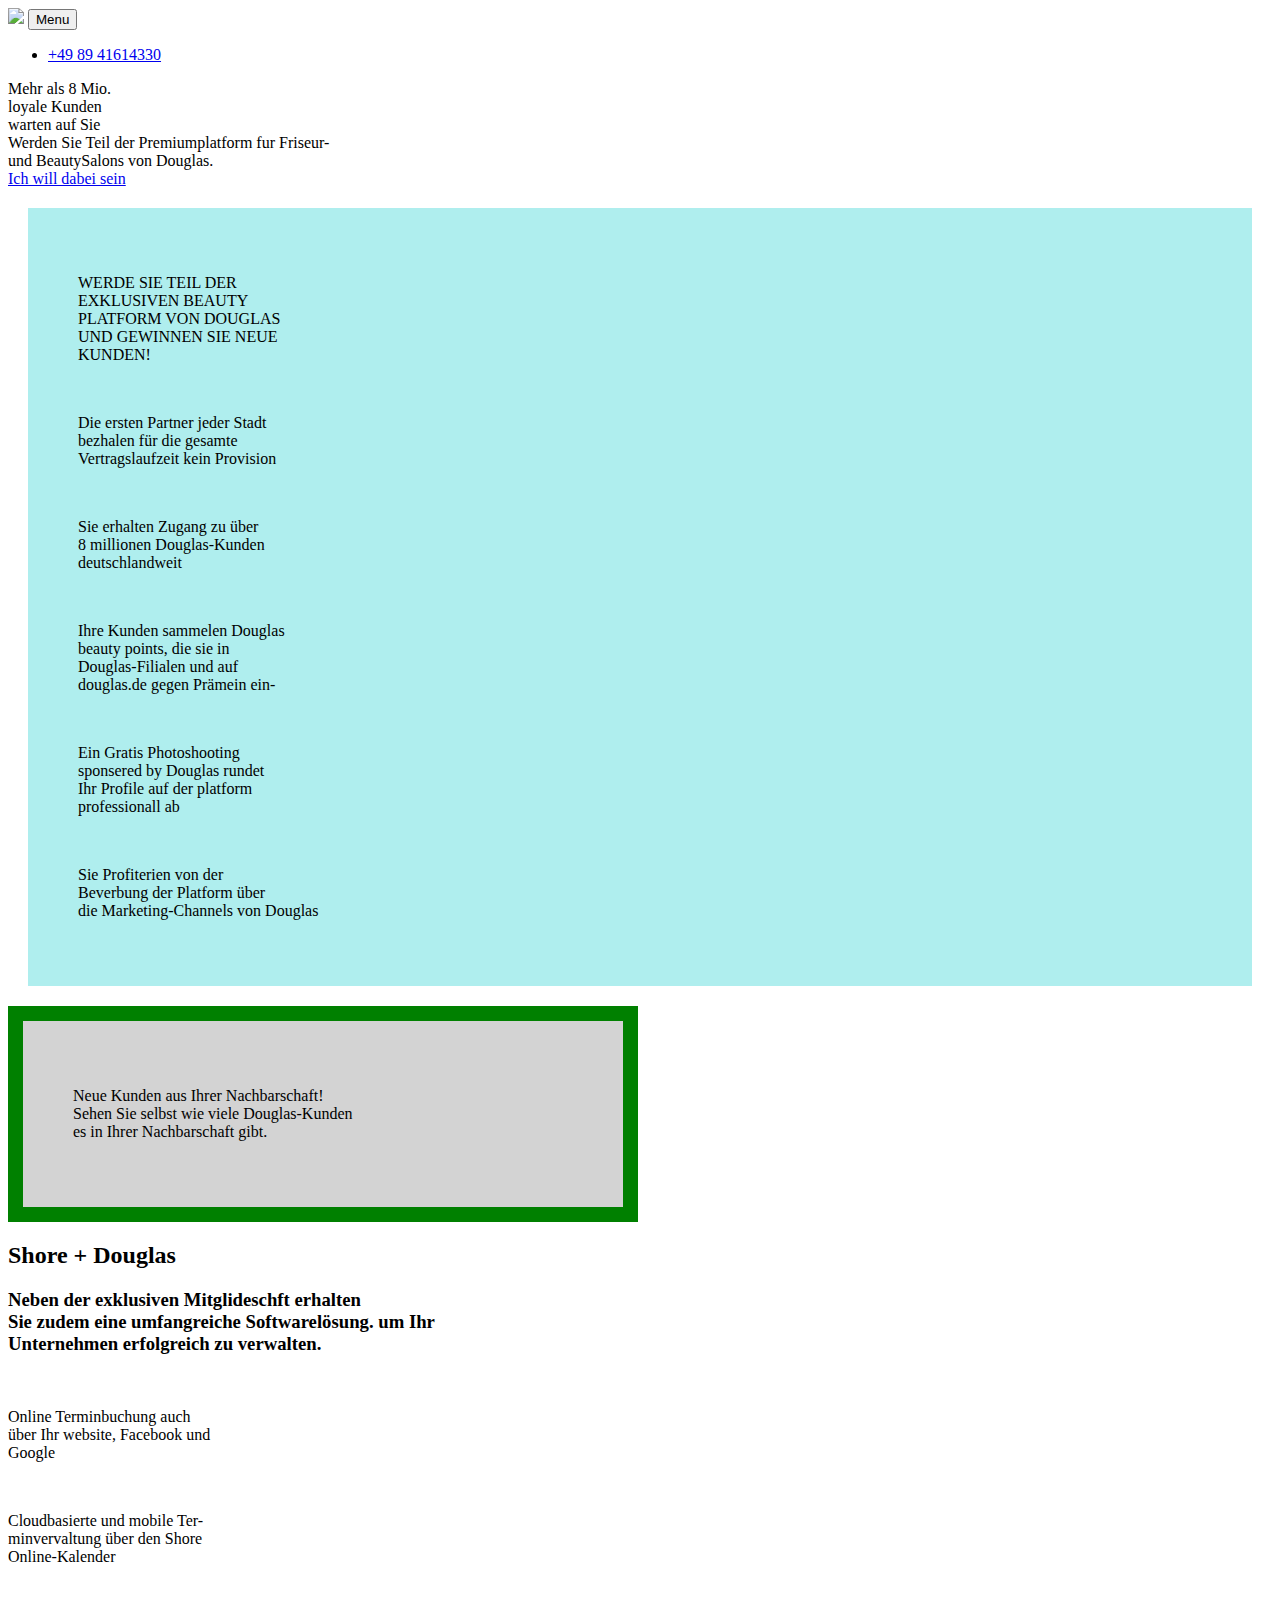
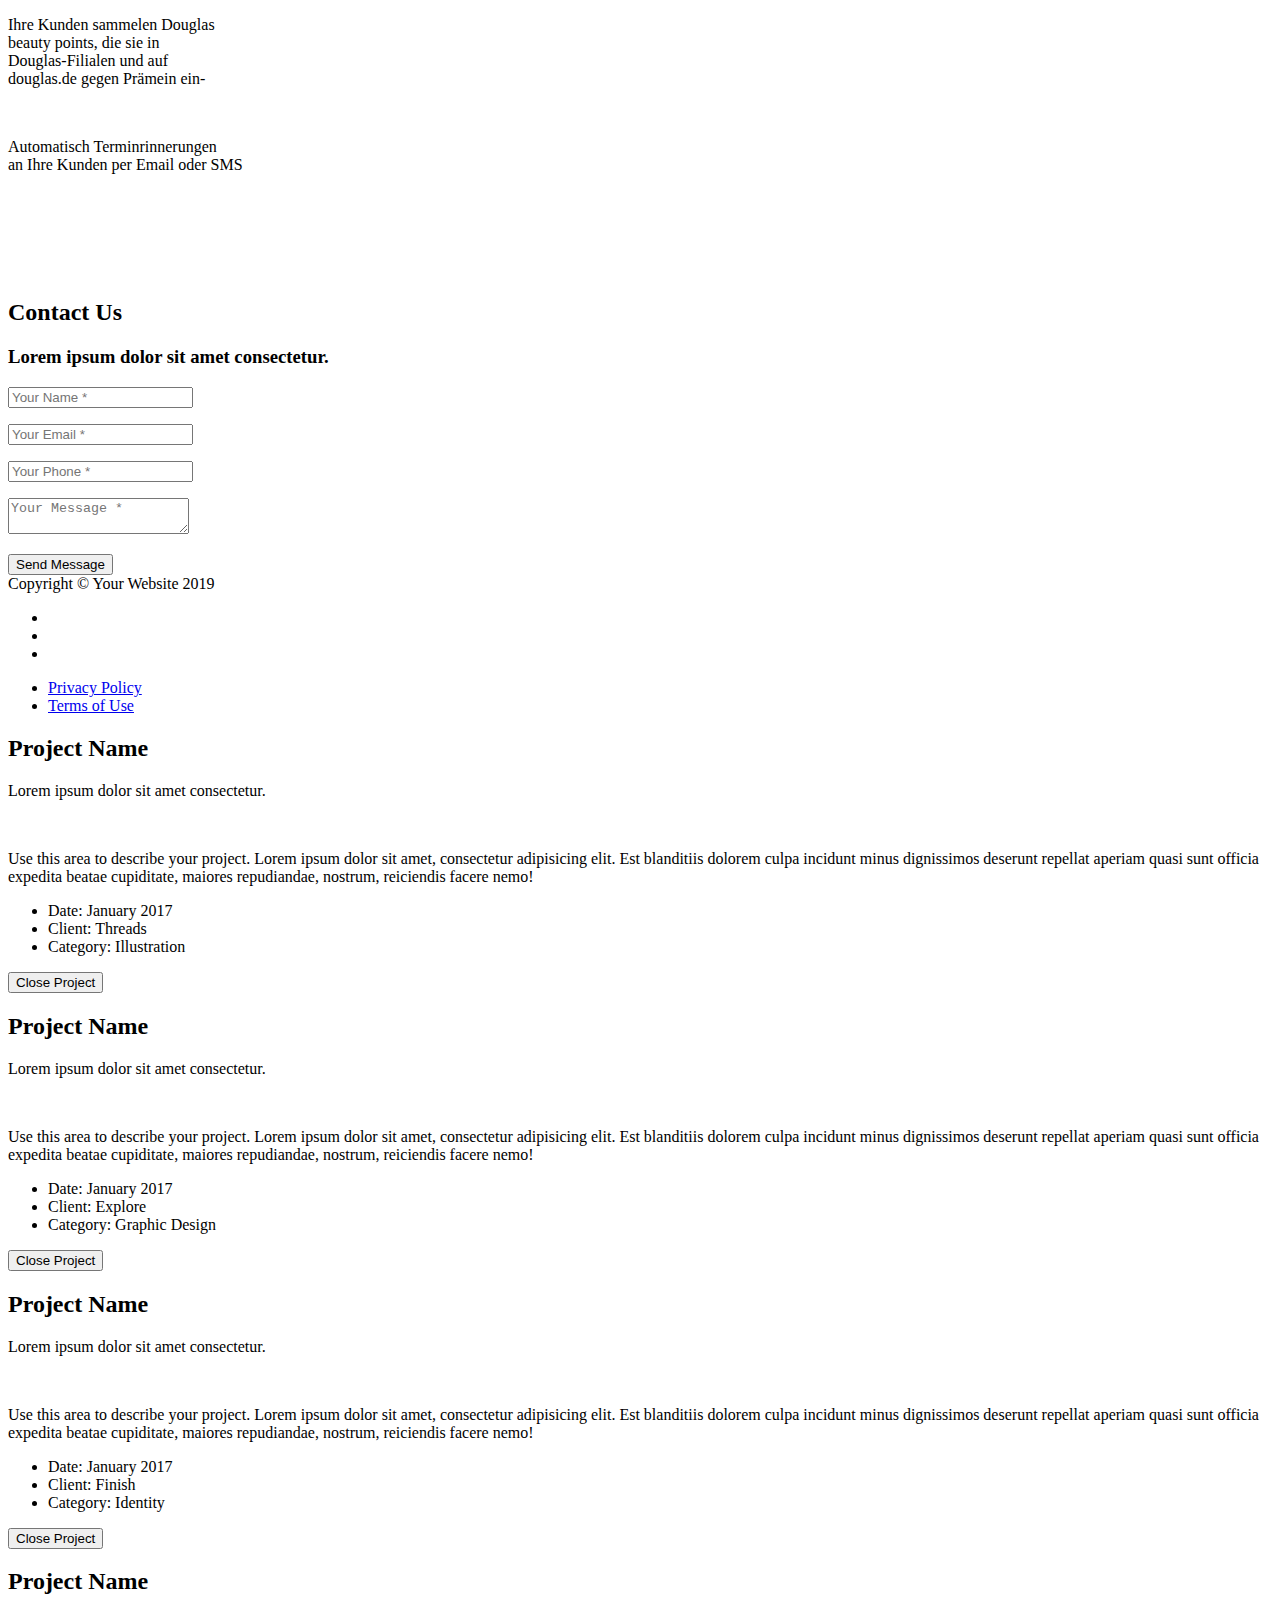
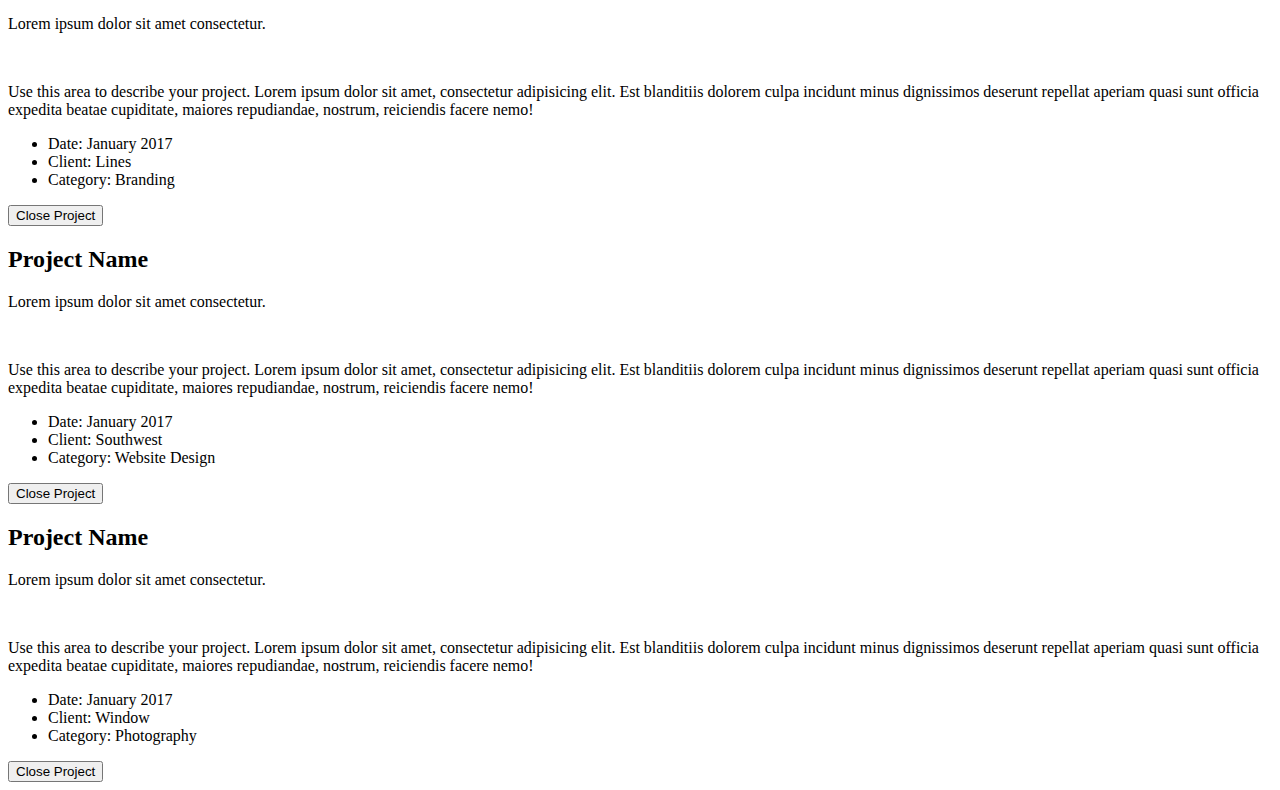
==== index.html @ d40f13a3 "I have uploaded the files. Kindly check" ====
<!DOCTYPE html>
<html lang="en">

<head>

  <meta charset="utf-8">
  <meta name="viewport" content="width=device-width, initial-scale=1, shrink-to-fit=no">
  <meta name="description" content="">
  <meta name="author" content="">

  <title>Agency - Start Bootstrap Theme</title>

  <!-- Bootstrap core CSS -->
  <link href="vendor/bootstrap/css/bootstrap.min.css" rel="stylesheet">

  <!-- Custom fonts for this template -->
  <link href="vendor/fontawesome-free/css/all.min.css" rel="stylesheet" type="text/css">
  <link href="https://fonts.googleapis.com/css?family=Montserrat:400,700" rel="stylesheet" type="text/css">
  <link href='https://fonts.googleapis.com/css?family=Kaushan+Script' rel='stylesheet' type='text/css'>
  <link href='https://fonts.googleapis.com/css?family=Droid+Serif:400,700,400italic,700italic' rel='stylesheet' type='text/css'>
  <link href='https://fonts.googleapis.com/css?family=Roboto+Slab:400,100,300,700' rel='stylesheet' type='text/css'>

  <!-- Custom styles for this template -->
  <link href="css/agency.min.css" rel="stylesheet">
  <style>
    .boxed {
		background-color: PALETURQUOISE;
		padding: 50px;
        margin: 20px;
    }
	.box {
		background-color: lightgrey;
		width: 500px;
		border: 15px solid green;
		padding: 50px;
	
	}
  </style>
  
  

</head>

<body id="page-top">

  <!-- Navigation -->
  <nav class="navbar navbar-expand-lg navbar-light" id="mainNav">
    <div class="container">
      <a class="navbar-brand js-scroll-trigger" href="#page-top"><img src="../img/logo_douglas_black.svg"></a>
      <button class="navbar-toggler navbar-toggler-right" type="button" data-toggle="collapse" data-target="#navbarResponsive" aria-controls="navbarResponsive" aria-expanded="false" aria-label="Toggle navigation">
        Menu
        <i class="fas fa-bars"></i>
      </button>
      <div class="collapse navbar-collapse" id="navbarResponsive">
        <ul class="navbar-nav text-uppercase ml-auto">
          <li class="nav-item">
            <a class="nav-link js-scroll-trigger" href="#services">+49 89 41614330</a>
          </li>
        </ul>
      </div>
    </div>
  </nav>

  <!-- Header -->
  <header class="masthead">
    
      <div class="intro-text">
        <div class="intro-lead-in">Mehr als 8 Mio.<br>loyale Kunden<br>warten auf Sie</div>
        <div class="intro-heading text-uppercase">Werden Sie Teil der Premiumplatform fur Friseur-<br>und BeautySalons von Douglas.</div>
        <a class="btn btn-primary btn-xl text-uppercase js-scroll-trigger" href="#services">Ich will dabei sein</a>
      </div>
   
  </header>

  <!-- Services -->
  <section class="page-section" id="services">
   
  
   <div class="container">
    <div class="boxed">
      <div class="row text-center">
	   <div class="col-md-4">
            <!--<div class="box">-->
                <p>WERDE SIE TEIL DER <br>EXKLUSIVEN BEAUTY <br>PLATFORM VON DOUGLAS<br> UND GEWINNEN SIE NEUE<br> KUNDEN!</p>
            <!--</div>-->
        </div>
				
        <div class="col-md-4">
          <span class="fa-stack">
			<img src="C:\Users\nande\Desktop\Shore\Images\icons\no_extra_cost_style.svg" alt="">
          </span>
            <p class="text-muted">Die ersten Partner jeder Stadt<br>bezhalen für die gesamte<br>Vertragslaufzeit kein Provision</p>
          
		  <span class="fa-stack">          
			<img class="rounded-circle" src="C:\Users\nande\Desktop\Shore\customer_management_style.svg" alt="">
          </span>         
          <p class="text-muted">Sie erhalten Zugang zu über <br> 8 millionen Douglas-Kunden<br>deutschlandweit</p>        
		  
		  <span class="fa-stack">
            <img class="rounded-circle" src="C:\Users\nande\Desktop\Shore\Images\icons\points_style.svg" alt="">
          </span>         
          <p class="text-muted">Ihre Kunden sammelen Douglas<br>beauty points, die sie in<br>Douglas-Filialen und auf<br>douglas.de gegen Prämein ein-</p>
		
		</div>
        <div class="col-md-4">
          <span class="fa-stack">
           <img src="C:\Users\nande\Desktop\Shore\Images\icons\web_presentation_style.svg" alt="">
          </span>
          <p class="text-muted">Ein Gratis Photoshooting<br>sponsered by Douglas rundet<br>Ihr Profile auf der platform<br>professionall ab</p>
        
		  <span class="fa-stack">
           <img class="rounded-circle" src="C:\Users\nande\Desktop\Shore\Images\icons\newsletter_style.svg" alt="">
          </span>
          <p class="text-muted">Sie Profiterien von der<br>Beverbung der Platform über<br>die Marketing-Channels von Douglas</p>		
		</div>
      </div>
   
  </div>
 </div>
  </section>

  <!-- Portfolio Grid -->
  <section class="bg-light page-section" id="portfolio">
    <div class="container">
	  <div class="box">
	   <p>Neue Kunden aus Ihrer Nachbarschaft!<br>Sehen Sie selbst wie viele Douglas-Kunden<br>es in Ihrer Nachbarschaft gibt.</p>
	  </div>
    </div>
  </section>

  <!-- Shore + Douglas Section -->
  <section class="page-section" id="about">
    <div class="container">
      <div class="row">
        <div class="col-lg-12 text-center">
          <h2 class="section-heading text-uppercase">Shore + Douglas</h2>
          <h3 class="section-subheading text-muted">Neben der exklusiven Mitglideschft erhalten<br>Sie zudem eine umfangreiche Softwarelösung. um Ihr<br>Unternehmen erfolgreich zu verwalten.</h3>
        </div>
      </div>
      <div class="row">
	  
	  
	    <div class="col-md-6">
          <span class="fa-stack fa-2x">
			<img src="C:\Users\nande\Desktop\Shore\Images\icons\online_booking_style.svg" alt="">
          </span>
            <p class="text-muted">Online Terminbuchung auch<br>über Ihr website, Facebook und<br>Google</p>
          
		  <span class="fa-stack fa-2x">          
			<img class="rounded-circle" src="C:\Users\nande\Desktop\Shore\Images\icons\domain_style.svg" alt="">
          </span>         
          <p class="text-muted">Cloudbasierte und mobile Ter-<br>minvervaltung über den Shore<br>Online-Kalender</p>        
		  
		  <span class="fa-stack fa-2x">
            <img src="C:\Users\nande\Desktop\Shore\Images\icons\responsive_style.svg" alt="">
          </span>         
          <p class="text-muted">Ihre Kunden sammelen Douglas<br>beauty points, die sie in<br>Douglas-Filialen und auf<br>douglas.de gegen Prämein ein-</p>
		
		  <span class="fa-stack fa-2x">          
			<img class="rounded-circle" src="C:\Users\nande\Desktop\Shore\Images\icons\notification_style.svg" alt="">
          </span>         
          <p class="text-muted">Automatisch Terminrinnerungen<br>an Ihre Kunden per Email oder SMS</p> 
		
		</div>
		  <div class="col-sm-6">
            <img src="C:\Users\nande\Desktop\Shore\startbootstrap-agency-gh-pages\img\partnerships_douglas_graphics_01_de.png" alt="">
	    </div>
      </div>
    </div>
  </section>

  <!-- Team -->
  <section class="bg-light page-section" id="team">
    <!--<div class="container">
      <div class="row">
        <div class="col-sm-4">
          <div class="team-member">
            <img class="mx-auto rounded-circle" src="partnerships_douglas_graphics_01_de.png" alt="">
            <h4>Kay Garland</h4>
            <p class="text-muted">Lead Designer</p>
            <ul class="list-inline social-buttons">
              <li class="list-inline-item">
                <a href="#">
                  <i class="fab fa-twitter"></i>
                </a>
              </li>
              <li class="list-inline-item">
                <a href="#">
                  <i class="fab fa-facebook-f"></i>
                </a>
              </li>
              <li class="list-inline-item">
                <a href="#">
                  <i class="fab fa-linkedin-in"></i>
                </a>
              </li>
            </ul>
          </div>
        </div>
        <div class="col-sm-4">
          <div class="team-member">
            <img class="mx-auto rounded-circle" src="img/team/2.jpg" alt="">
            <h4>Larry Parker</h4>
            <p class="text-muted">Lead Marketer</p>
            <ul class="list-inline social-buttons">
              <li class="list-inline-item">
                <a href="#">
                  <i class="fab fa-twitter"></i>
                </a>
              </li>
              <li class="list-inline-item">
                <a href="#">
                  <i class="fab fa-facebook-f"></i>
                </a>
              </li>
              <li class="list-inline-item">
                <a href="#">
                  <i class="fab fa-linkedin-in"></i>
                </a>
              </li>
            </ul>
          </div>
        </div>
        <div class="col-sm-4">
          <div class="team-member">
            <img class="mx-auto rounded-circle" src="img/team/3.jpg" alt="">
            <h4>Diana Pertersen</h4>
            <p class="text-muted">Lead Developer</p>
            <ul class="list-inline social-buttons">
              <li class="list-inline-item">
                <a href="#">
                  <i class="fab fa-twitter"></i>
                </a>
              </li>
              <li class="list-inline-item">
                <a href="#">
                  <i class="fab fa-facebook-f"></i>
                </a>
              </li>
              <li class="list-inline-item">
                <a href="#">
                  <i class="fab fa-linkedin-in"></i>
                </a>
              </li>
            </ul>
          </div>
        </div>
      </div>
      <div class="row">
        <div class="col-lg-8 mx-auto text-center">
          <p class="large text-muted">Lorem ipsum dolor sit amet, consectetur adipisicing elit. Aut eaque, laboriosam veritatis, quos non quis ad perspiciatis, totam corporis ea, alias ut unde.</p>
        </div>
      </div>
    </div>-->
  </section>

  <!-- Clients -->
  <section class="py-5">
    <div class="container">
      <div class="row">
        <div class="col-md-3 col-sm-6">
          <a href="#">
            <img class="img-fluid d-block mx-auto" src="img/logos/envato.jpg" alt="">
          </a>
        </div>
        <div class="col-md-3 col-sm-6">
          <a href="#">
            <img class="img-fluid d-block mx-auto" src="img/logos/designmodo.jpg" alt="">
          </a>
        </div>
        <div class="col-md-3 col-sm-6">
          <a href="#">
            <img class="img-fluid d-block mx-auto" src="img/logos/themeforest.jpg" alt="">
          </a>
        </div>
        <div class="col-md-3 col-sm-6">
          <a href="#">
            <img class="img-fluid d-block mx-auto" src="img/logos/creative-market.jpg" alt="">
          </a>
        </div>
      </div>
    </div>
  </section>

  <!-- Contact -->
  <section class="page-section" id="contact">
    <div class="container">
      <div class="row">
        <div class="col-lg-12 text-center">
          <h2 class="section-heading text-uppercase">Contact Us</h2>
          <h3 class="section-subheading text-muted">Lorem ipsum dolor sit amet consectetur.</h3>
        </div>
      </div>
      <div class="row">
        <div class="col-lg-12">
          <form id="contactForm" name="sentMessage" novalidate="novalidate">
            <div class="row">
              <div class="col-md-6">
                <div class="form-group">
                  <input class="form-control" id="name" type="text" placeholder="Your Name *" required="required" data-validation-required-message="Please enter your name.">
                  <p class="help-block text-danger"></p>
                </div>
                <div class="form-group">
                  <input class="form-control" id="email" type="email" placeholder="Your Email *" required="required" data-validation-required-message="Please enter your email address.">
                  <p class="help-block text-danger"></p>
                </div>
                <div class="form-group">
                  <input class="form-control" id="phone" type="tel" placeholder="Your Phone *" required="required" data-validation-required-message="Please enter your phone number.">
                  <p class="help-block text-danger"></p>
                </div>
              </div>
              <div class="col-md-6">
                <div class="form-group">
                  <textarea class="form-control" id="message" placeholder="Your Message *" required="required" data-validation-required-message="Please enter a message."></textarea>
                  <p class="help-block text-danger"></p>
                </div>
              </div>
              <div class="clearfix"></div>
              <div class="col-lg-12 text-center">
                <div id="success"></div>
                <button id="sendMessageButton" class="btn btn-primary btn-xl text-uppercase" type="submit">Send Message</button>
              </div>
            </div>
          </form>
        </div>
      </div>
    </div>
  </section>

  <!-- Footer -->
  <footer class="footer">
    <div class="container">
      <div class="row align-items-center">
        <div class="col-md-4">
          <span class="copyright">Copyright &copy; Your Website 2019</span>
        </div>
        <div class="col-md-4">
          <ul class="list-inline social-buttons">
            <li class="list-inline-item">
              <a href="#">
                <i class="fab fa-twitter"></i>
              </a>
            </li>
            <li class="list-inline-item">
              <a href="#">
                <i class="fab fa-facebook-f"></i>
              </a>
            </li>
            <li class="list-inline-item">
              <a href="#">
                <i class="fab fa-linkedin-in"></i>
              </a>
            </li>
          </ul>
        </div>
        <div class="col-md-4">
          <ul class="list-inline quicklinks">
            <li class="list-inline-item">
              <a href="#">Privacy Policy</a>
            </li>
            <li class="list-inline-item">
              <a href="#">Terms of Use</a>
            </li>
          </ul>
        </div>
      </div>
    </div>
  </footer>

  <!-- Portfolio Modals -->

  <!-- Modal 1 -->
  <div class="portfolio-modal modal fade" id="portfolioModal1" tabindex="-1" role="dialog" aria-hidden="true">
    <div class="modal-dialog">
      <div class="modal-content">
        <div class="close-modal" data-dismiss="modal">
          <div class="lr">
            <div class="rl"></div>
          </div>
        </div>
        <div class="container">
          <div class="row">
            <div class="col-lg-8 mx-auto">
              <div class="modal-body">
                <!-- Project Details Go Here -->
                <h2 class="text-uppercase">Project Name</h2>
                <p class="item-intro text-muted">Lorem ipsum dolor sit amet consectetur.</p>
                <img class="img-fluid d-block mx-auto" src="img/portfolio/01-full.jpg" alt="">
                <p>Use this area to describe your project. Lorem ipsum dolor sit amet, consectetur adipisicing elit. Est blanditiis dolorem culpa incidunt minus dignissimos deserunt repellat aperiam quasi sunt officia expedita beatae cupiditate, maiores repudiandae, nostrum, reiciendis facere nemo!</p>
                <ul class="list-inline">
                  <li>Date: January 2017</li>
                  <li>Client: Threads</li>
                  <li>Category: Illustration</li>
                </ul>
                <button class="btn btn-primary" data-dismiss="modal" type="button">
                  <i class="fas fa-times"></i>
                  Close Project</button>
              </div>
            </div>
          </div>
        </div>
      </div>
    </div>
  </div>

  <!-- Modal 2 -->
  <div class="portfolio-modal modal fade" id="portfolioModal2" tabindex="-1" role="dialog" aria-hidden="true">
    <div class="modal-dialog">
      <div class="modal-content">
        <div class="close-modal" data-dismiss="modal">
          <div class="lr">
            <div class="rl"></div>
          </div>
        </div>
        <div class="container">
          <div class="row">
            <div class="col-lg-8 mx-auto">
              <div class="modal-body">
                <!-- Project Details Go Here -->
                <h2 class="text-uppercase">Project Name</h2>
                <p class="item-intro text-muted">Lorem ipsum dolor sit amet consectetur.</p>
                <img class="img-fluid d-block mx-auto" src="img/portfolio/02-full.jpg" alt="">
                <p>Use this area to describe your project. Lorem ipsum dolor sit amet, consectetur adipisicing elit. Est blanditiis dolorem culpa incidunt minus dignissimos deserunt repellat aperiam quasi sunt officia expedita beatae cupiditate, maiores repudiandae, nostrum, reiciendis facere nemo!</p>
                <ul class="list-inline">
                  <li>Date: January 2017</li>
                  <li>Client: Explore</li>
                  <li>Category: Graphic Design</li>
                </ul>
                <button class="btn btn-primary" data-dismiss="modal" type="button">
                  <i class="fas fa-times"></i>
                  Close Project</button>
              </div>
            </div>
          </div>
        </div>
      </div>
    </div>
  </div>

  <!-- Modal 3 -->
  <div class="portfolio-modal modal fade" id="portfolioModal3" tabindex="-1" role="dialog" aria-hidden="true">
    <div class="modal-dialog">
      <div class="modal-content">
        <div class="close-modal" data-dismiss="modal">
          <div class="lr">
            <div class="rl"></div>
          </div>
        </div>
        <div class="container">
          <div class="row">
            <div class="col-lg-8 mx-auto">
              <div class="modal-body">
                <!-- Project Details Go Here -->
                <h2 class="text-uppercase">Project Name</h2>
                <p class="item-intro text-muted">Lorem ipsum dolor sit amet consectetur.</p>
                <img class="img-fluid d-block mx-auto" src="img/portfolio/03-full.jpg" alt="">
                <p>Use this area to describe your project. Lorem ipsum dolor sit amet, consectetur adipisicing elit. Est blanditiis dolorem culpa incidunt minus dignissimos deserunt repellat aperiam quasi sunt officia expedita beatae cupiditate, maiores repudiandae, nostrum, reiciendis facere nemo!</p>
                <ul class="list-inline">
                  <li>Date: January 2017</li>
                  <li>Client: Finish</li>
                  <li>Category: Identity</li>
                </ul>
                <button class="btn btn-primary" data-dismiss="modal" type="button">
                  <i class="fas fa-times"></i>
                  Close Project</button>
              </div>
            </div>
          </div>
        </div>
      </div>
    </div>
  </div>

  <!-- Modal 4 -->
  <div class="portfolio-modal modal fade" id="portfolioModal4" tabindex="-1" role="dialog" aria-hidden="true">
    <div class="modal-dialog">
      <div class="modal-content">
        <div class="close-modal" data-dismiss="modal">
          <div class="lr">
            <div class="rl"></div>
          </div>
        </div>
        <div class="container">
          <div class="row">
            <div class="col-lg-8 mx-auto">
              <div class="modal-body">
                <!-- Project Details Go Here -->
                <h2 class="text-uppercase">Project Name</h2>
                <p class="item-intro text-muted">Lorem ipsum dolor sit amet consectetur.</p>
                <img class="img-fluid d-block mx-auto" src="img/portfolio/04-full.jpg" alt="">
                <p>Use this area to describe your project. Lorem ipsum dolor sit amet, consectetur adipisicing elit. Est blanditiis dolorem culpa incidunt minus dignissimos deserunt repellat aperiam quasi sunt officia expedita beatae cupiditate, maiores repudiandae, nostrum, reiciendis facere nemo!</p>
                <ul class="list-inline">
                  <li>Date: January 2017</li>
                  <li>Client: Lines</li>
                  <li>Category: Branding</li>
                </ul>
                <button class="btn btn-primary" data-dismiss="modal" type="button">
                  <i class="fas fa-times"></i>
                  Close Project</button>
              </div>
            </div>
          </div>
        </div>
      </div>
    </div>
  </div>

  <!-- Modal 5 -->
  <div class="portfolio-modal modal fade" id="portfolioModal5" tabindex="-1" role="dialog" aria-hidden="true">
    <div class="modal-dialog">
      <div class="modal-content">
        <div class="close-modal" data-dismiss="modal">
          <div class="lr">
            <div class="rl"></div>
          </div>
        </div>
        <div class="container">
          <div class="row">
            <div class="col-lg-8 mx-auto">
              <div class="modal-body">
                <!-- Project Details Go Here -->
                <h2 class="text-uppercase">Project Name</h2>
                <p class="item-intro text-muted">Lorem ipsum dolor sit amet consectetur.</p>
                <img class="img-fluid d-block mx-auto" src="img/portfolio/05-full.jpg" alt="">
                <p>Use this area to describe your project. Lorem ipsum dolor sit amet, consectetur adipisicing elit. Est blanditiis dolorem culpa incidunt minus dignissimos deserunt repellat aperiam quasi sunt officia expedita beatae cupiditate, maiores repudiandae, nostrum, reiciendis facere nemo!</p>
                <ul class="list-inline">
                  <li>Date: January 2017</li>
                  <li>Client: Southwest</li>
                  <li>Category: Website Design</li>
                </ul>
                <button class="btn btn-primary" data-dismiss="modal" type="button">
                  <i class="fas fa-times"></i>
                  Close Project</button>
              </div>
            </div>
          </div>
        </div>
      </div>
    </div>
  </div>

  <!-- Modal 6 -->
  <div class="portfolio-modal modal fade" id="portfolioModal6" tabindex="-1" role="dialog" aria-hidden="true">
    <div class="modal-dialog">
      <div class="modal-content">
        <div class="close-modal" data-dismiss="modal">
          <div class="lr">
            <div class="rl"></div>
          </div>
        </div>
        <div class="container">
          <div class="row">
            <div class="col-lg-8 mx-auto">
              <div class="modal-body">
                <!-- Project Details Go Here -->
                <h2 class="text-uppercase">Project Name</h2>
                <p class="item-intro text-muted">Lorem ipsum dolor sit amet consectetur.</p>
                <img class="img-fluid d-block mx-auto" src="img/portfolio/06-full.jpg" alt="">
                <p>Use this area to describe your project. Lorem ipsum dolor sit amet, consectetur adipisicing elit. Est blanditiis dolorem culpa incidunt minus dignissimos deserunt repellat aperiam quasi sunt officia expedita beatae cupiditate, maiores repudiandae, nostrum, reiciendis facere nemo!</p>
                <ul class="list-inline">
                  <li>Date: January 2017</li>
                  <li>Client: Window</li>
                  <li>Category: Photography</li>
                </ul>
                <button class="btn btn-primary" data-dismiss="modal" type="button">
                  <i class="fas fa-times"></i>
                  Close Project</button>
              </div>
            </div>
          </div>
        </div>
      </div>
    </div>
  </div>

  <!-- Bootstrap core JavaScript -->
  <script src="vendor/jquery/jquery.min.js"></script>
  <script src="vendor/bootstrap/js/bootstrap.bundle.min.js"></script>

  <!-- Plugin JavaScript -->
  <script src="vendor/jquery-easing/jquery.easing.min.js"></script>

  <!-- Contact form JavaScript -->
  <script src="js/jqBootstrapValidation.js"></script>
  <script src="js/contact_me.js"></script>

  <!-- Custom scripts for this template -->
  <script src="js/agency.min.js"></script>

</body>

</html>
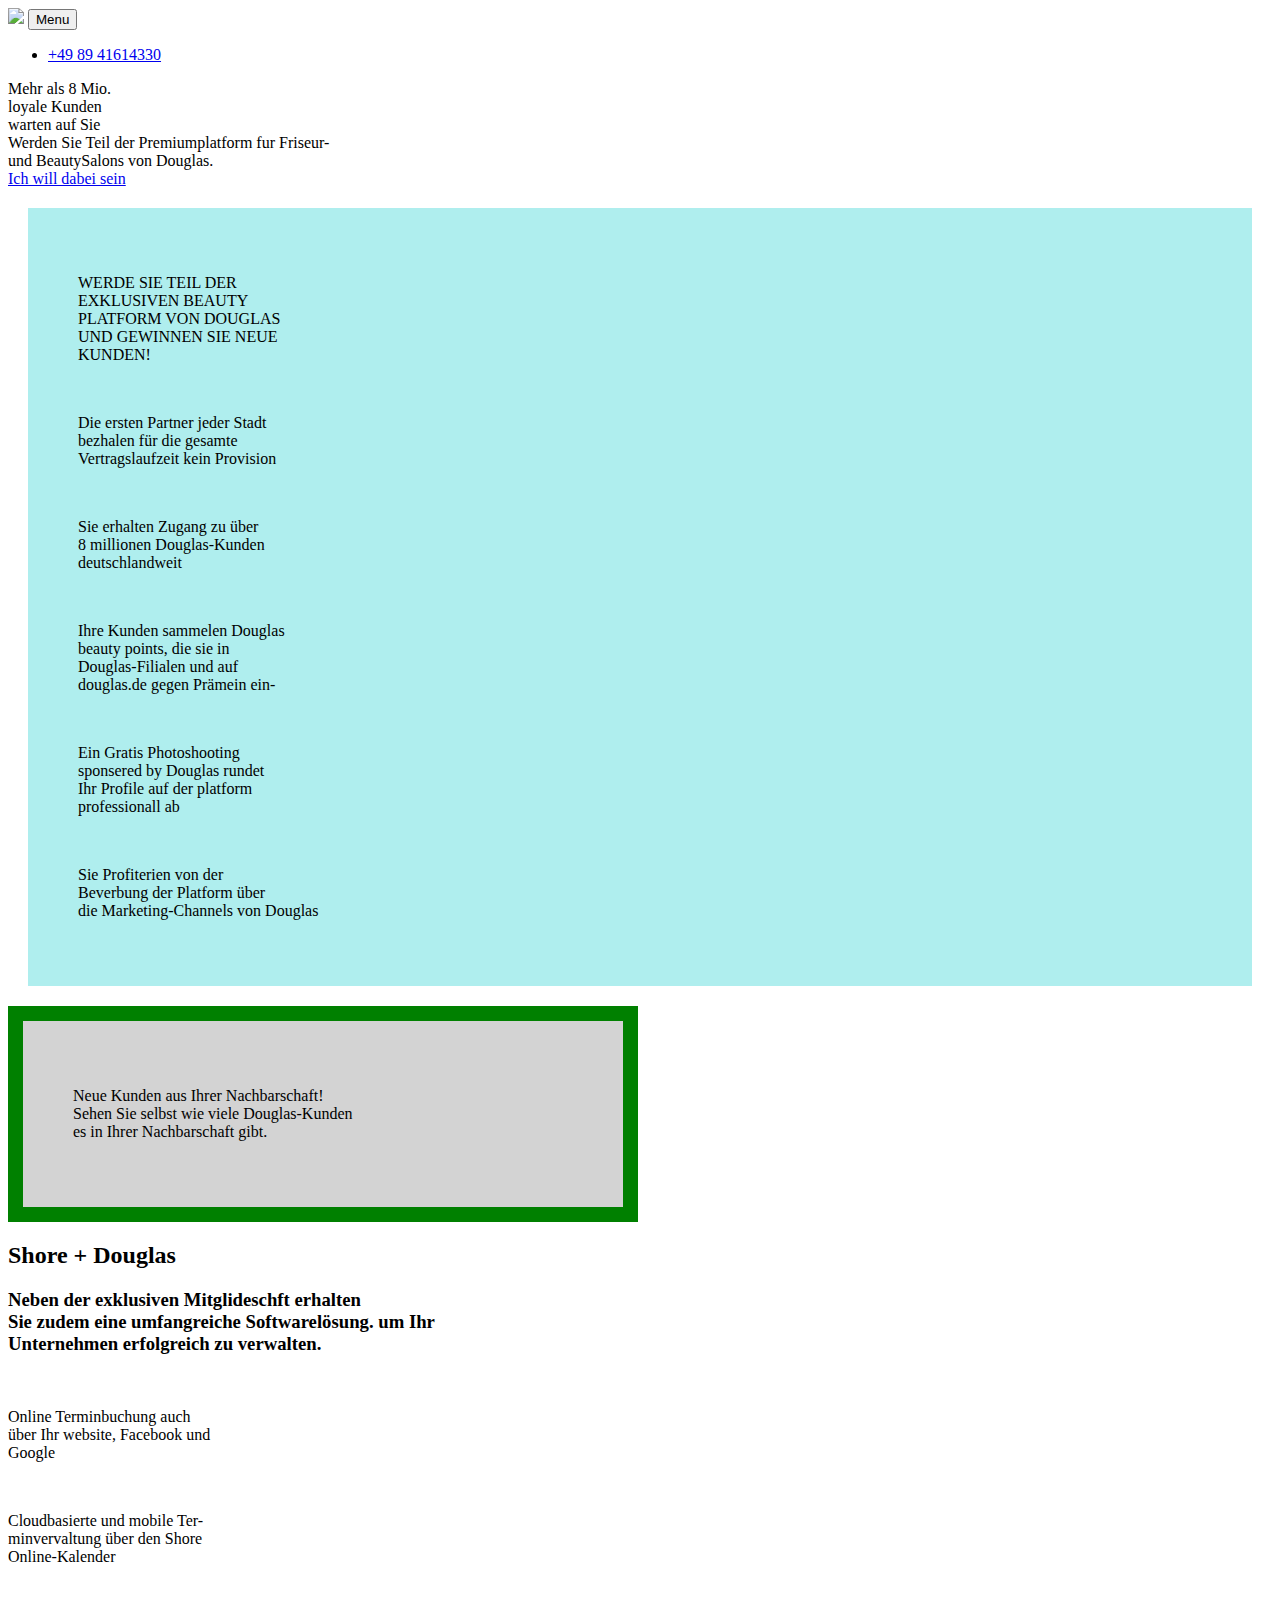
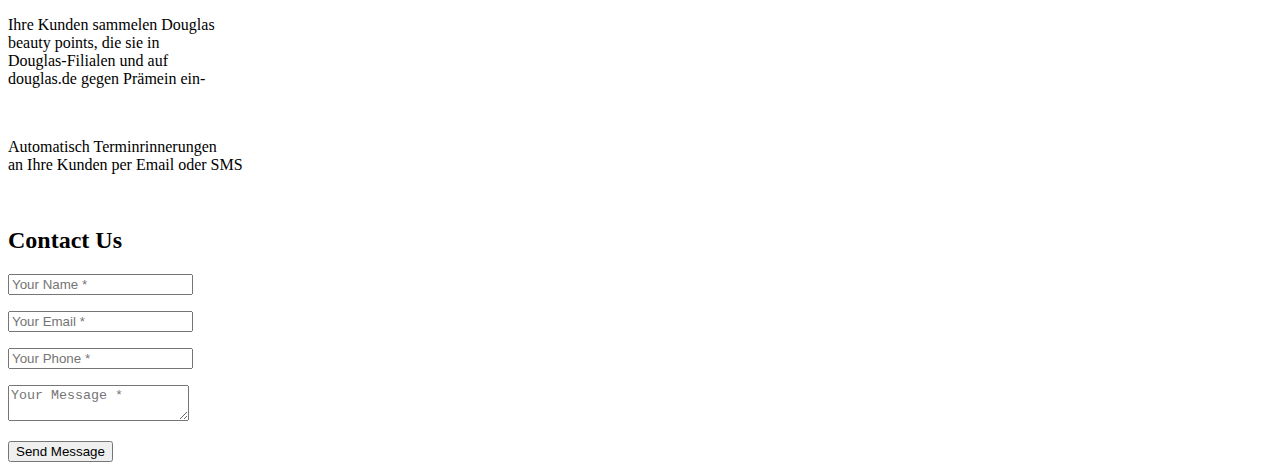
==== commit 463f803e: "Add files via upload" ====
--- a/index.html
+++ b/index.html
@@ -171,116 +171,9 @@
 
   <!-- Team -->
   <section class="bg-light page-section" id="team">
-    <!--<div class="container">
-      <div class="row">
-        <div class="col-sm-4">
-          <div class="team-member">
-            <img class="mx-auto rounded-circle" src="partnerships_douglas_graphics_01_de.png" alt="">
-            <h4>Kay Garland</h4>
-            <p class="text-muted">Lead Designer</p>
-            <ul class="list-inline social-buttons">
-              <li class="list-inline-item">
-                <a href="#">
-                  <i class="fab fa-twitter"></i>
-                </a>
-              </li>
-              <li class="list-inline-item">
-                <a href="#">
-                  <i class="fab fa-facebook-f"></i>
-                </a>
-              </li>
-              <li class="list-inline-item">
-                <a href="#">
-                  <i class="fab fa-linkedin-in"></i>
-                </a>
-              </li>
-            </ul>
-          </div>
-        </div>
-        <div class="col-sm-4">
-          <div class="team-member">
-            <img class="mx-auto rounded-circle" src="img/team/2.jpg" alt="">
-            <h4>Larry Parker</h4>
-            <p class="text-muted">Lead Marketer</p>
-            <ul class="list-inline social-buttons">
-              <li class="list-inline-item">
-                <a href="#">
-                  <i class="fab fa-twitter"></i>
-                </a>
-              </li>
-              <li class="list-inline-item">
-                <a href="#">
-                  <i class="fab fa-facebook-f"></i>
-                </a>
-              </li>
-              <li class="list-inline-item">
-                <a href="#">
-                  <i class="fab fa-linkedin-in"></i>
-                </a>
-              </li>
-            </ul>
-          </div>
-        </div>
-        <div class="col-sm-4">
-          <div class="team-member">
-            <img class="mx-auto rounded-circle" src="img/team/3.jpg" alt="">
-            <h4>Diana Pertersen</h4>
-            <p class="text-muted">Lead Developer</p>
-            <ul class="list-inline social-buttons">
-              <li class="list-inline-item">
-                <a href="#">
-                  <i class="fab fa-twitter"></i>
-                </a>
-              </li>
-              <li class="list-inline-item">
-                <a href="#">
-                  <i class="fab fa-facebook-f"></i>
-                </a>
-              </li>
-              <li class="list-inline-item">
-                <a href="#">
-                  <i class="fab fa-linkedin-in"></i>
-                </a>
-              </li>
-            </ul>
-          </div>
-        </div>
-      </div>
-      <div class="row">
-        <div class="col-lg-8 mx-auto text-center">
-          <p class="large text-muted">Lorem ipsum dolor sit amet, consectetur adipisicing elit. Aut eaque, laboriosam veritatis, quos non quis ad perspiciatis, totam corporis ea, alias ut unde.</p>
-        </div>
-      </div>
-    </div>-->
   </section>
 
   <!-- Clients -->
-  <section class="py-5">
-    <div class="container">
-      <div class="row">
-        <div class="col-md-3 col-sm-6">
-          <a href="#">
-            <img class="img-fluid d-block mx-auto" src="img/logos/envato.jpg" alt="">
-          </a>
-        </div>
-        <div class="col-md-3 col-sm-6">
-          <a href="#">
-            <img class="img-fluid d-block mx-auto" src="img/logos/designmodo.jpg" alt="">
-          </a>
-        </div>
-        <div class="col-md-3 col-sm-6">
-          <a href="#">
-            <img class="img-fluid d-block mx-auto" src="img/logos/themeforest.jpg" alt="">
-          </a>
-        </div>
-        <div class="col-md-3 col-sm-6">
-          <a href="#">
-            <img class="img-fluid d-block mx-auto" src="img/logos/creative-market.jpg" alt="">
-          </a>
-        </div>
-      </div>
-    </div>
-  </section>
 
   <!-- Contact -->
   <section class="page-section" id="contact">
@@ -288,7 +181,7 @@
       <div class="row">
         <div class="col-lg-12 text-center">
           <h2 class="section-heading text-uppercase">Contact Us</h2>
-          <h3 class="section-subheading text-muted">Lorem ipsum dolor sit amet consectetur.</h3>
+        
         </div>
       </div>
       <div class="row">
@@ -328,250 +221,9 @@
   </section>
 
   <!-- Footer -->
-  <footer class="footer">
-    <div class="container">
-      <div class="row align-items-center">
-        <div class="col-md-4">
-          <span class="copyright">Copyright &copy; Your Website 2019</span>
-        </div>
-        <div class="col-md-4">
-          <ul class="list-inline social-buttons">
-            <li class="list-inline-item">
-              <a href="#">
-                <i class="fab fa-twitter"></i>
-              </a>
-            </li>
-            <li class="list-inline-item">
-              <a href="#">
-                <i class="fab fa-facebook-f"></i>
-              </a>
-            </li>
-            <li class="list-inline-item">
-              <a href="#">
-                <i class="fab fa-linkedin-in"></i>
-              </a>
-            </li>
-          </ul>
-        </div>
-        <div class="col-md-4">
-          <ul class="list-inline quicklinks">
-            <li class="list-inline-item">
-              <a href="#">Privacy Policy</a>
-            </li>
-            <li class="list-inline-item">
-              <a href="#">Terms of Use</a>
-            </li>
-          </ul>
-        </div>
-      </div>
-    </div>
-  </footer>
-
-  <!-- Portfolio Modals -->
-
-  <!-- Modal 1 -->
-  <div class="portfolio-modal modal fade" id="portfolioModal1" tabindex="-1" role="dialog" aria-hidden="true">
-    <div class="modal-dialog">
-      <div class="modal-content">
-        <div class="close-modal" data-dismiss="modal">
-          <div class="lr">
-            <div class="rl"></div>
-          </div>
-        </div>
-        <div class="container">
-          <div class="row">
-            <div class="col-lg-8 mx-auto">
-              <div class="modal-body">
-                <!-- Project Details Go Here -->
-                <h2 class="text-uppercase">Project Name</h2>
-                <p class="item-intro text-muted">Lorem ipsum dolor sit amet consectetur.</p>
-                <img class="img-fluid d-block mx-auto" src="img/portfolio/01-full.jpg" alt="">
-                <p>Use this area to describe your project. Lorem ipsum dolor sit amet, consectetur adipisicing elit. Est blanditiis dolorem culpa incidunt minus dignissimos deserunt repellat aperiam quasi sunt officia expedita beatae cupiditate, maiores repudiandae, nostrum, reiciendis facere nemo!</p>
-                <ul class="list-inline">
-                  <li>Date: January 2017</li>
-                  <li>Client: Threads</li>
-                  <li>Category: Illustration</li>
-                </ul>
-                <button class="btn btn-primary" data-dismiss="modal" type="button">
-                  <i class="fas fa-times"></i>
-                  Close Project</button>
-              </div>
-            </div>
-          </div>
-        </div>
-      </div>
-    </div>
-  </div>
-
-  <!-- Modal 2 -->
-  <div class="portfolio-modal modal fade" id="portfolioModal2" tabindex="-1" role="dialog" aria-hidden="true">
-    <div class="modal-dialog">
-      <div class="modal-content">
-        <div class="close-modal" data-dismiss="modal">
-          <div class="lr">
-            <div class="rl"></div>
-          </div>
-        </div>
-        <div class="container">
-          <div class="row">
-            <div class="col-lg-8 mx-auto">
-              <div class="modal-body">
-                <!-- Project Details Go Here -->
-                <h2 class="text-uppercase">Project Name</h2>
-                <p class="item-intro text-muted">Lorem ipsum dolor sit amet consectetur.</p>
-                <img class="img-fluid d-block mx-auto" src="img/portfolio/02-full.jpg" alt="">
-                <p>Use this area to describe your project. Lorem ipsum dolor sit amet, consectetur adipisicing elit. Est blanditiis dolorem culpa incidunt minus dignissimos deserunt repellat aperiam quasi sunt officia expedita beatae cupiditate, maiores repudiandae, nostrum, reiciendis facere nemo!</p>
-                <ul class="list-inline">
-                  <li>Date: January 2017</li>
-                  <li>Client: Explore</li>
-                  <li>Category: Graphic Design</li>
-                </ul>
-                <button class="btn btn-primary" data-dismiss="modal" type="button">
-                  <i class="fas fa-times"></i>
-                  Close Project</button>
-              </div>
-            </div>
-          </div>
-        </div>
-      </div>
-    </div>
-  </div>
-
-  <!-- Modal 3 -->
-  <div class="portfolio-modal modal fade" id="portfolioModal3" tabindex="-1" role="dialog" aria-hidden="true">
-    <div class="modal-dialog">
-      <div class="modal-content">
-        <div class="close-modal" data-dismiss="modal">
-          <div class="lr">
-            <div class="rl"></div>
-          </div>
-        </div>
-        <div class="container">
-          <div class="row">
-            <div class="col-lg-8 mx-auto">
-              <div class="modal-body">
-                <!-- Project Details Go Here -->
-                <h2 class="text-uppercase">Project Name</h2>
-                <p class="item-intro text-muted">Lorem ipsum dolor sit amet consectetur.</p>
-                <img class="img-fluid d-block mx-auto" src="img/portfolio/03-full.jpg" alt="">
-                <p>Use this area to describe your project. Lorem ipsum dolor sit amet, consectetur adipisicing elit. Est blanditiis dolorem culpa incidunt minus dignissimos deserunt repellat aperiam quasi sunt officia expedita beatae cupiditate, maiores repudiandae, nostrum, reiciendis facere nemo!</p>
-                <ul class="list-inline">
-                  <li>Date: January 2017</li>
-                  <li>Client: Finish</li>
-                  <li>Category: Identity</li>
-                </ul>
-                <button class="btn btn-primary" data-dismiss="modal" type="button">
-                  <i class="fas fa-times"></i>
-                  Close Project</button>
-              </div>
-            </div>
-          </div>
-        </div>
-      </div>
-    </div>
-  </div>
-
-  <!-- Modal 4 -->
-  <div class="portfolio-modal modal fade" id="portfolioModal4" tabindex="-1" role="dialog" aria-hidden="true">
-    <div class="modal-dialog">
-      <div class="modal-content">
-        <div class="close-modal" data-dismiss="modal">
-          <div class="lr">
-            <div class="rl"></div>
-          </div>
-        </div>
-        <div class="container">
-          <div class="row">
-            <div class="col-lg-8 mx-auto">
-              <div class="modal-body">
-                <!-- Project Details Go Here -->
-                <h2 class="text-uppercase">Project Name</h2>
-                <p class="item-intro text-muted">Lorem ipsum dolor sit amet consectetur.</p>
-                <img class="img-fluid d-block mx-auto" src="img/portfolio/04-full.jpg" alt="">
-                <p>Use this area to describe your project. Lorem ipsum dolor sit amet, consectetur adipisicing elit. Est blanditiis dolorem culpa incidunt minus dignissimos deserunt repellat aperiam quasi sunt officia expedita beatae cupiditate, maiores repudiandae, nostrum, reiciendis facere nemo!</p>
-                <ul class="list-inline">
-                  <li>Date: January 2017</li>
-                  <li>Client: Lines</li>
-                  <li>Category: Branding</li>
-                </ul>
-                <button class="btn btn-primary" data-dismiss="modal" type="button">
-                  <i class="fas fa-times"></i>
-                  Close Project</button>
-              </div>
-            </div>
-          </div>
-        </div>
-      </div>
-    </div>
-  </div>
-
-  <!-- Modal 5 -->
-  <div class="portfolio-modal modal fade" id="portfolioModal5" tabindex="-1" role="dialog" aria-hidden="true">
-    <div class="modal-dialog">
-      <div class="modal-content">
-        <div class="close-modal" data-dismiss="modal">
-          <div class="lr">
-            <div class="rl"></div>
-          </div>
-        </div>
-        <div class="container">
-          <div class="row">
-            <div class="col-lg-8 mx-auto">
-              <div class="modal-body">
-                <!-- Project Details Go Here -->
-                <h2 class="text-uppercase">Project Name</h2>
-                <p class="item-intro text-muted">Lorem ipsum dolor sit amet consectetur.</p>
-                <img class="img-fluid d-block mx-auto" src="img/portfolio/05-full.jpg" alt="">
-                <p>Use this area to describe your project. Lorem ipsum dolor sit amet, consectetur adipisicing elit. Est blanditiis dolorem culpa incidunt minus dignissimos deserunt repellat aperiam quasi sunt officia expedita beatae cupiditate, maiores repudiandae, nostrum, reiciendis facere nemo!</p>
-                <ul class="list-inline">
-                  <li>Date: January 2017</li>
-                  <li>Client: Southwest</li>
-                  <li>Category: Website Design</li>
-                </ul>
-                <button class="btn btn-primary" data-dismiss="modal" type="button">
-                  <i class="fas fa-times"></i>
-                  Close Project</button>
-              </div>
-            </div>
-          </div>
-        </div>
-      </div>
-    </div>
-  </div>
-
-  <!-- Modal 6 -->
-  <div class="portfolio-modal modal fade" id="portfolioModal6" tabindex="-1" role="dialog" aria-hidden="true">
-    <div class="modal-dialog">
-      <div class="modal-content">
-        <div class="close-modal" data-dismiss="modal">
-          <div class="lr">
-            <div class="rl"></div>
-          </div>
-        </div>
-        <div class="container">
-          <div class="row">
-            <div class="col-lg-8 mx-auto">
-              <div class="modal-body">
-                <!-- Project Details Go Here -->
-                <h2 class="text-uppercase">Project Name</h2>
-                <p class="item-intro text-muted">Lorem ipsum dolor sit amet consectetur.</p>
-                <img class="img-fluid d-block mx-auto" src="img/portfolio/06-full.jpg" alt="">
-                <p>Use this area to describe your project. Lorem ipsum dolor sit amet, consectetur adipisicing elit. Est blanditiis dolorem culpa incidunt minus dignissimos deserunt repellat aperiam quasi sunt officia expedita beatae cupiditate, maiores repudiandae, nostrum, reiciendis facere nemo!</p>
-                <ul class="list-inline">
-                  <li>Date: January 2017</li>
-                  <li>Client: Window</li>
-                  <li>Category: Photography</li>
-                </ul>
-                <button class="btn btn-primary" data-dismiss="modal" type="button">
-                  <i class="fas fa-times"></i>
-                  Close Project</button>
-              </div>
-            </div>
-          </div>
-        </div>
-      </div>
-    </div>
-  </div>
+ 
+
+  <!-- Portfolio Modals-->
 
   <!-- Bootstrap core JavaScript -->
   <script src="vendor/jquery/jquery.min.js"></script>
